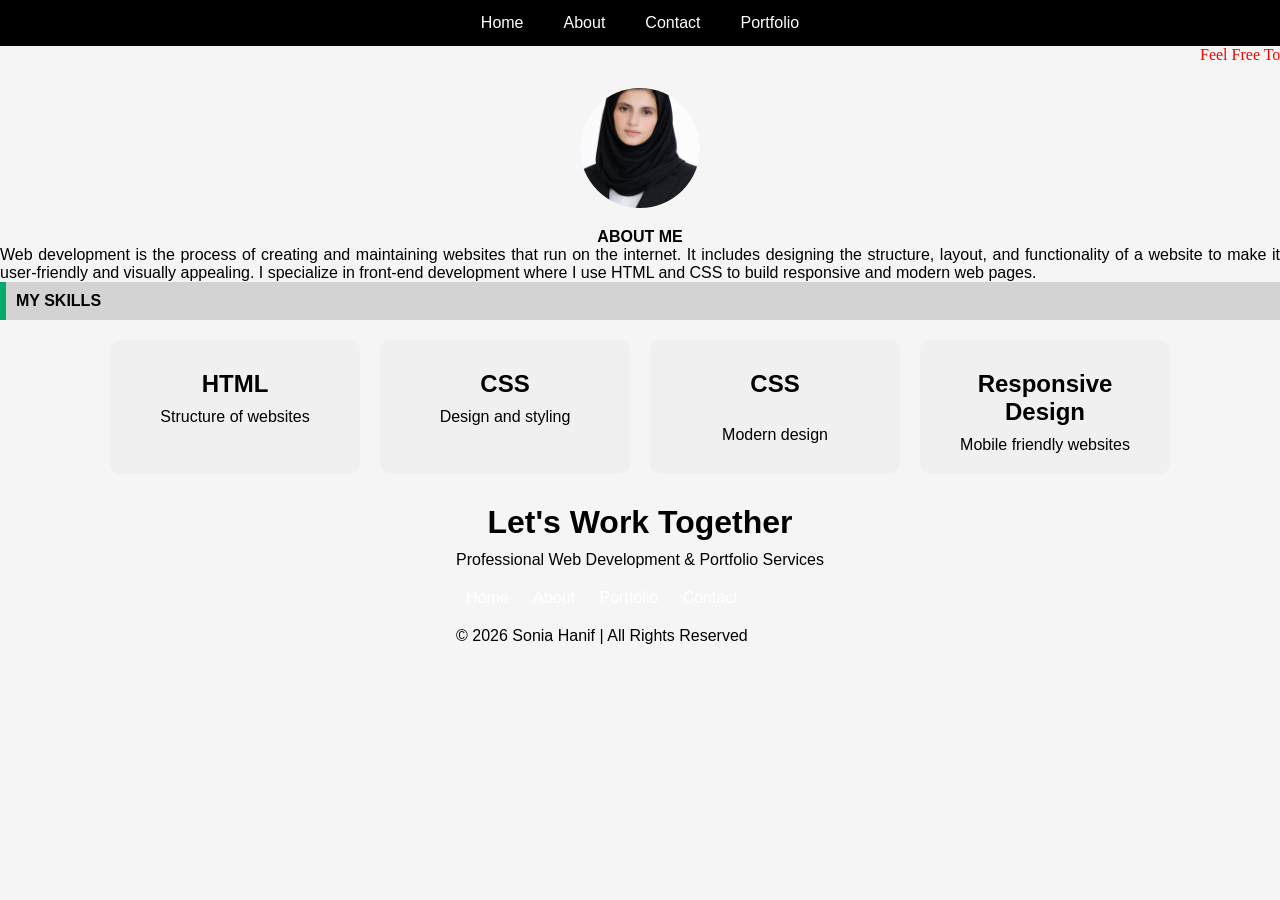
==== about.html @ 3498ffe0 "Update about.html" ====
<!DOCTYPE html>

<html lang="en">
<head>
<meta charset="UTF-8">
<meta name="viewport" content="width=device-width, initial-scale=1.0">
<title>About</title>
<link rel="stylesheet" href="styles.css">

<style>
img.sticky{
    display:block;
    margin:20px auto;
    width:120px;
    height:120px;
    border-radius:50%;
    object-fit:cover;
}

.skills-container{
    display:flex;
    flex-wrap:wrap;
    justify-content:center;
    gap:20px;
    padding:20px;
}

@media(max-width:768px){
    .skills-container{
        flex-direction:column;
        align-items:center;
    }
    .big-footer{
    width:100%;
    background:black;
    color:white;
    padding:60px 20px;
    text-align:center;
}

.footer-content h2{
    margin-bottom:10px;
}

.footer-links{
    margin:20px 0;
}

.footer-links a{
    color:white;
    text-decoration:none;
    margin:0 15px;
}

}
</style>

</head>

<body>

<ul>
<li><a href="index.html">Home</a></li>
<li><a href="about.html">About</a></li>
<li><a href="contact.html">Contact</a></li>
<li><a href="portfolio.html">Portfolio</a></li>
</ul>
 <p style="text-align: justify; font-family:sans serif;color:red;"><marquee>Feel Free To Contact Me----Email:: soniahanifbrw@gmail.com</marquee></p>

<img class="sticky" src="images/6.png" alt="Profile">

<p style="text-align:center;">
<strong>ABOUT ME</strong>
</p>

<p style="text-align:justify;">
Web development is the process of creating and maintaining websites that run on the internet. It includes designing the structure, layout, and functionality of a website to make it user-friendly and visually appealing. I specialize in front-end development where I use HTML and CSS to build responsive and modern web pages.
</p>

<div class="success">
<p><strong>MY SKILLS</strong></p>
</div>

<div class="skills-container">
    
  <div class="box">
    <h3>HTML</h3>
    <p>Structure of websites</p>
  </div>

  <div class="box">
    <h3>CSS</h3>
    <p>Design and styling</p>
  </div>
<div class="box">
    <h3>CSS</h3><br>
    <p>Modern design</p>
  </div>

  <div class="box">
    <h3>Responsive Design</h3>
    <p>Mobile friendly websites</p>
  </div>


<footer class="big-footer">

<div class="footer-content">

<h2>Let's Work Together</h2>

<p>
Professional Web Development & Portfolio Services
</p>

<div class="footer-links">
<a href="index.html">Home</a>
<a href="about.html">About</a>
<a href="portfolio.html">Portfolio</a>
<a href="contact.html">Contact</a>
</div>

<p>© 2026 Sonia Hanif | All Rights Reserved</p>

</div>

</footer>
</body>
<html>
---- styles.css ----
/* =========================
GLOBAL
========================= */

*{
margin:0;
padding:0;
box-sizing:border-box;
}

html,body{
width:100%;
overflow-x:hidden;
font-family:Arial, Helvetica, sans-serif;
background:#f5f5f5;
}

/* =========================
HEADINGS
========================= */

h1,h2,h3{
text-align:center;
color:black;
padding:10px;
}

h1{
font-size:48px;
}

h2{
font-size:32px;
}

h3{
font-size:24px;
}

/* =========================
NAVBAR
========================= */

.navbar{
background:black;
padding:10px;
}

ul{
list-style:none;
background:black;
display:flex;
justify-content:center;
align-items:center;
flex-wrap:wrap;
}

ul li a{
display:block;
color:white;
text-decoration:none;
padding:14px 20px;
transition:.3s;
}

ul li a:hover{
background:green;
}

/* =========================
IMAGES
========================= */

img{
max-width:100%;
height:auto;
}

/* =========================
SLIDER
========================= */

.slideshow-container{
width:100%;
max-width:100%;
position:relative;
margin:auto;
}

.mySlides{
display:none;
}

.mySlides img{
width:100%;
height:400px;
object-fit:cover;
}

.text{
color:red;
font-size:25px;
font-weight:bold;
text-align:center;
padding:10px;
}

.prev,
.next{
cursor:pointer;
position:absolute;
top:50%;
color:red;
font-size:28px;
font-weight:bold;
padding:10px;
}

.next{
right:0;
}

.dot{
height:15px;
width:15px;
background:#bbb;
border-radius:50%;
display:inline-block;
}

.active{
background:#717171;
}

/* =========================
HOME SKILLS SECTION
========================= */

.skills-section{
display:flex;
justify-content:center;
flex-wrap:wrap;
gap:30px;
padding:30px;
text-align:center;
}

.skills-section img{
width:200px;
height:200px;
border-radius:50%;
object-fit:cover;
}

.skills-section p{
width:200px;
}

/* =========================
ABOUT PAGE
========================= */

.skills-container{
display:flex;
justify-content:center;
flex-wrap:wrap;
gap:20px;
padding:20px;
}

.box{
width:250px;
background:#f0f0f0;
padding:20px;
border-radius:10px;
text-align:center;
}

.success{
background:lightgrey;
border-left:6px solid #04AA6D;
padding:10px;
}

/* =========================
PORTFOLIO
========================= */

.gallery{
display:flex;
flex-wrap:wrap;
justify-content:center;
gap:20px;
padding:20px;
}

.gallery-item{
width:280px;
background:white;
border-radius:10px;
overflow:hidden;
box-shadow:0 2px 8px rgba(0,0,0,.15);
}

.gallery-item img{
width:100%;
height:220px;
object-fit:cover;
}

.desc{
text-align:center;
padding:15px;
font-size:20px;
}

/* =========================
CONTACT FORM
========================= */

.contact-box{
width:90%;
max-width:400px;
margin:30px auto;
background:white;
padding:20px;
border-radius:10px;
}

input,
textarea{
width:100%;
padding:12px;
margin-bottom:10px;
border:1px solid #ccc;
border-radius:5px;
}

button{
width:100%;
padding:12px;
background:black;
color:white;
border:none;
cursor:pointer;
}

button:hover

/* =========================
FOOTER
========================= */

.big-footer{
width:100%;
background:black;
color:white;
text-align:center;
padding:40px 20px;
}

.footer-links{
margin:20px 0;
}

.footer-links a{
color:white;
text-decoration:none;
margin:0 10px;
}

.footer-icons{
margin-top:20px;
}

.footer-icons img{
width:25px;
height:25px;
}

/* =========================
MOBILE RESPONSIVE
========================= */

@media screen and (max-width:768px){

```
h1{
    font-size:32px;
}

h2{
    font-size:24px;
}

h3{
    font-size:18px;
}

ul{
    flex-direction:column;
}

ul li{
    width:100%;
    text-align:center;
}

.mySlides img{
    height:220px;
}

.text{
    font-size:18px;
}

.skills-section{
    flex-direction:column;
    align-items:center;
}

.skills-section img{
    width:150px;
    height:150px;
}

.skills-section p{
    width:90%;
}

.skills-container{
    flex-direction:column;
    align-items:center;
}

.gallery-item{
    width:95%;
}

.footer-links a{
    display:block;
    margin:10px 0;
}
```

}
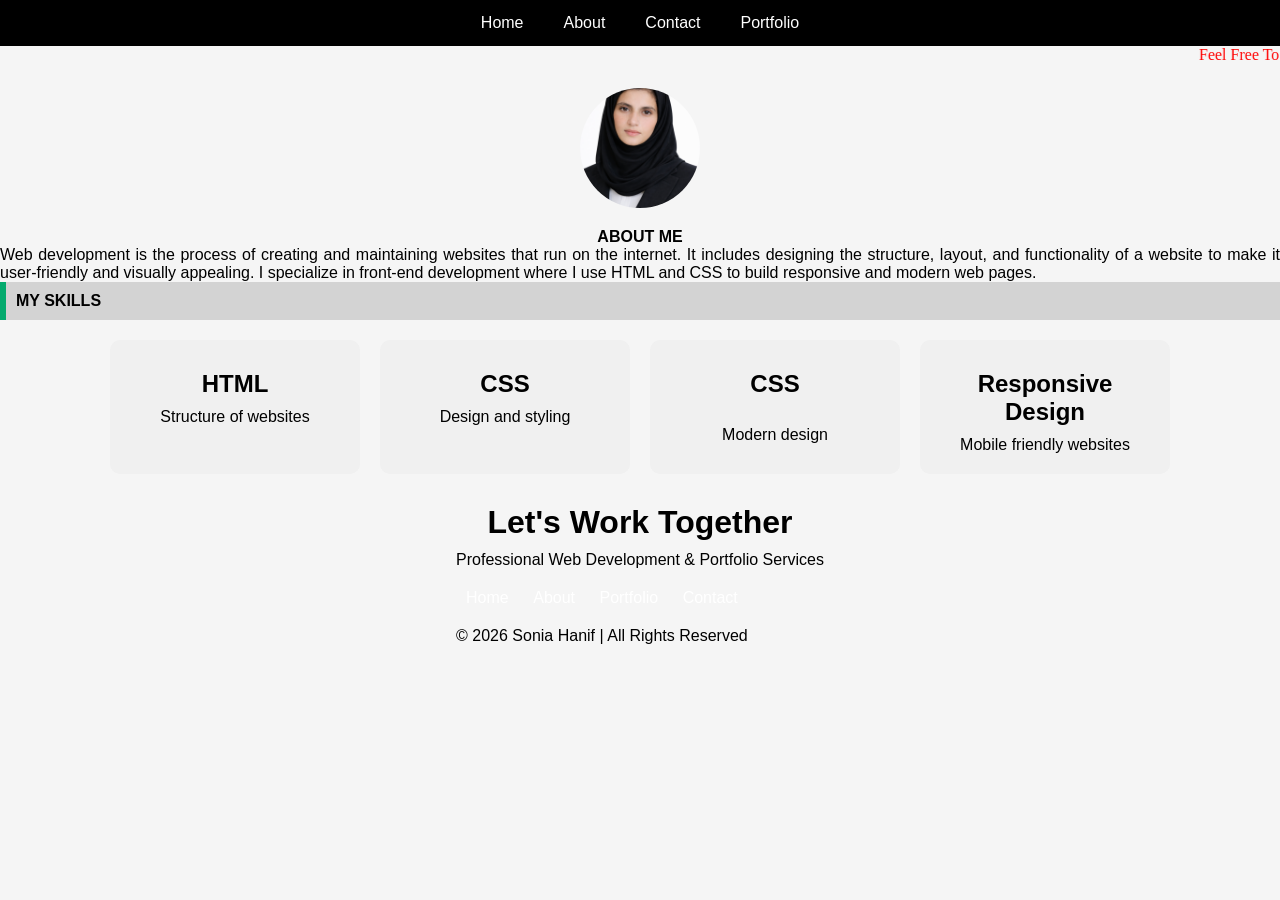
==== commit ad106644: "Update about.html" ====
--- a/about.html
+++ b/about.html
@@ -67,7 +67,7 @@
 </ul>
  <p style="text-align: justify; font-family:sans serif;color:red;"><marquee>Feel Free To Contact Me----Email:: soniahanifbrw@gmail.com</marquee></p>
 
-<img class="sticky" src="images/6.png" alt="Profile">
+<img class="sticky" src="images/6.png" alt="Profile" class="left-img">
 
 <p style="text-align:center;">
 <strong>ABOUT ME</strong>
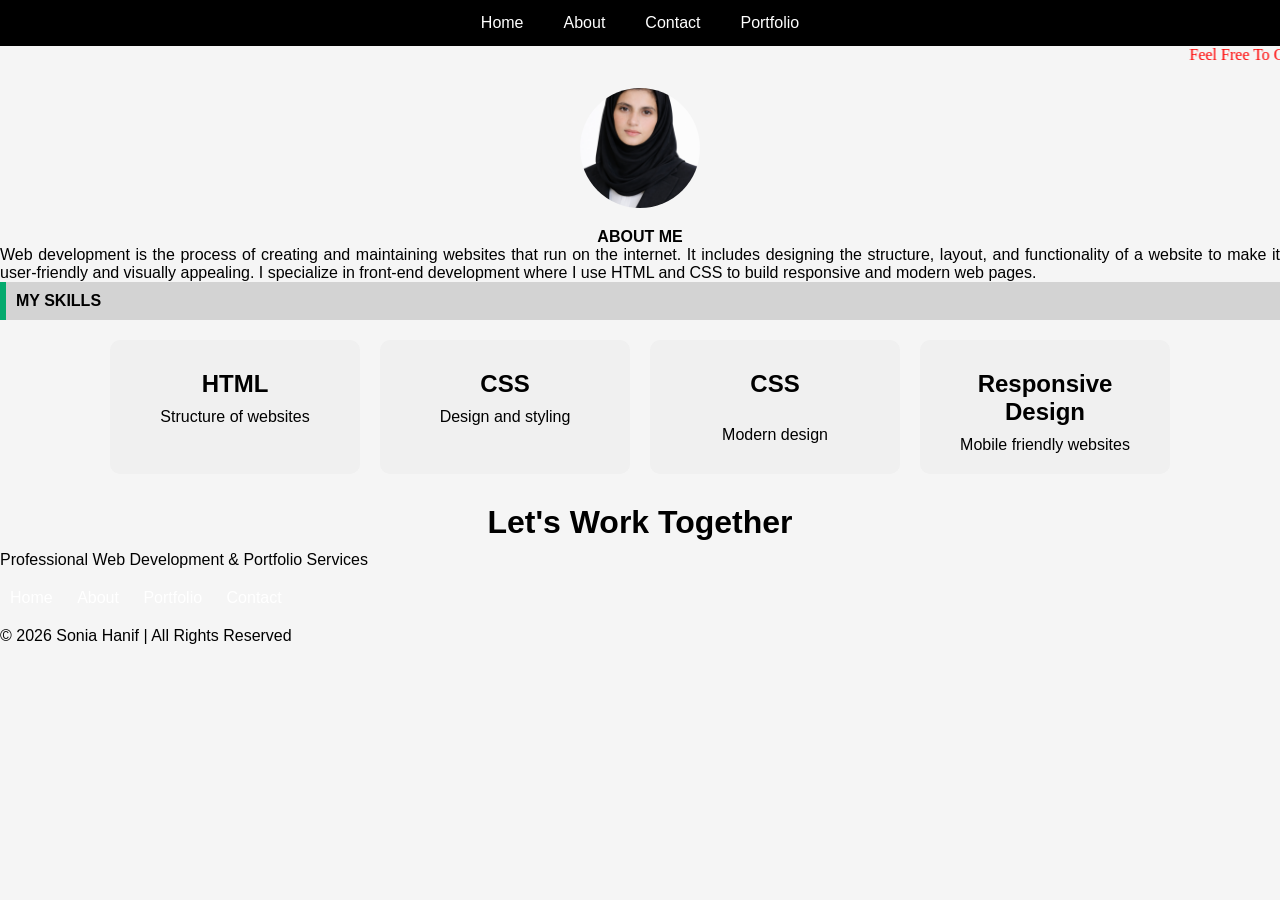
==== commit 34dc8a0b: "Update about.html" ====
--- a/about.html
+++ b/about.html
@@ -102,7 +102,9 @@
     <p>Mobile friendly websites</p>
   </div>
 
+</div> <!-- last box close -->
 
+</div> <!-- skills-container close -->
 <footer class="big-footer">
 
 <div class="footer-content">
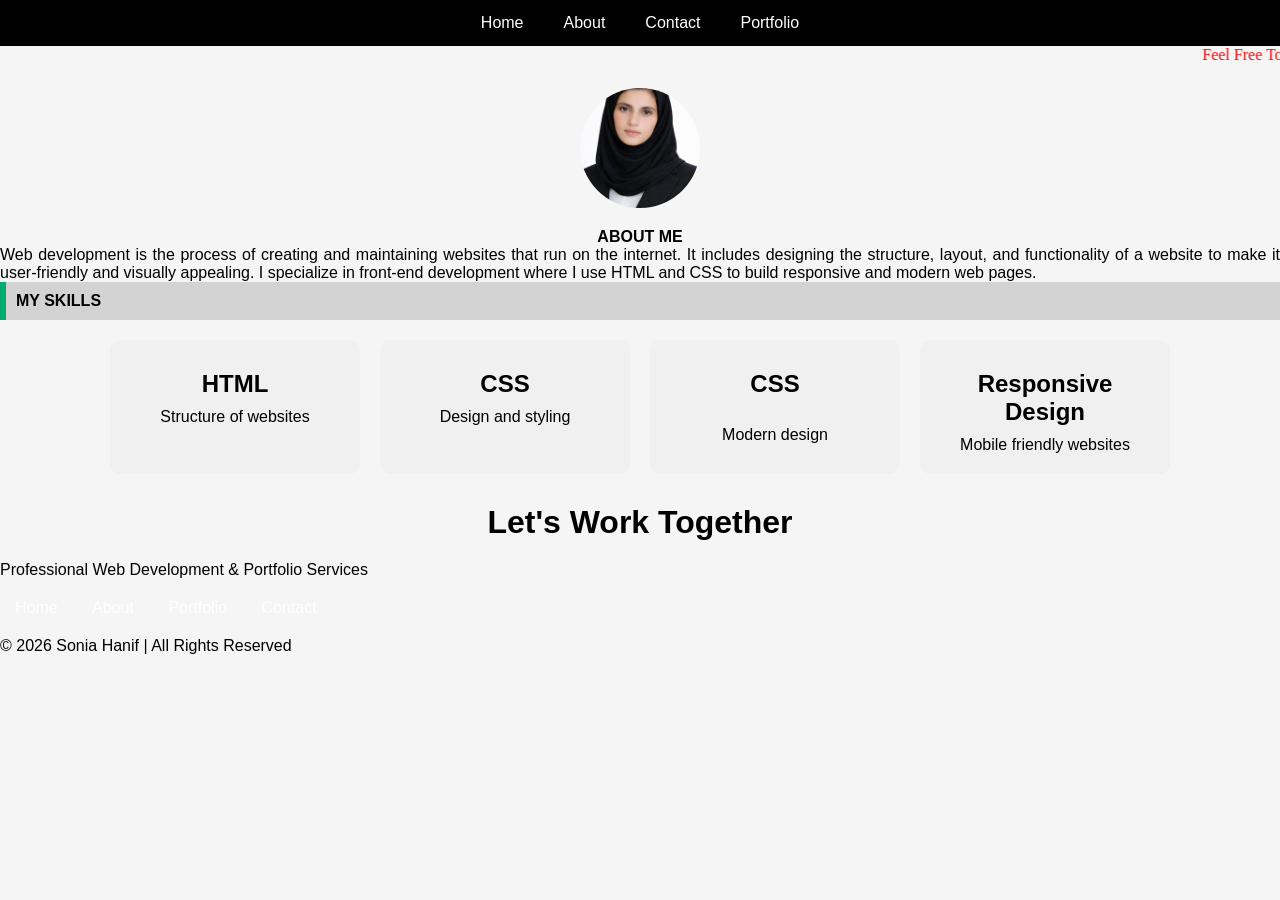
==== commit 3cbdaef9: "Update about.html" ====
--- a/about.html
+++ b/about.html
@@ -25,11 +25,7 @@
     padding:20px;
 }
 
-@media(max-width:768px){
-    .skills-container{
-        flex-direction:column;
-        align-items:center;
-    }
+X    }
     .big-footer{
     width:100%;
     background:black;
@@ -67,8 +63,7 @@
 </ul>
  <p style="text-align: justify; font-family:sans serif;color:red;"><marquee>Feel Free To Contact Me----Email:: soniahanifbrw@gmail.com</marquee></p>
 
-<img class="sticky" src="images/6.png" alt="Profile" class="left-img">
-
+<img src="images/6.png" alt="Profile" class="sticky left-img">
 <p style="text-align:center;">
 <strong>ABOUT ME</strong>
 </p>
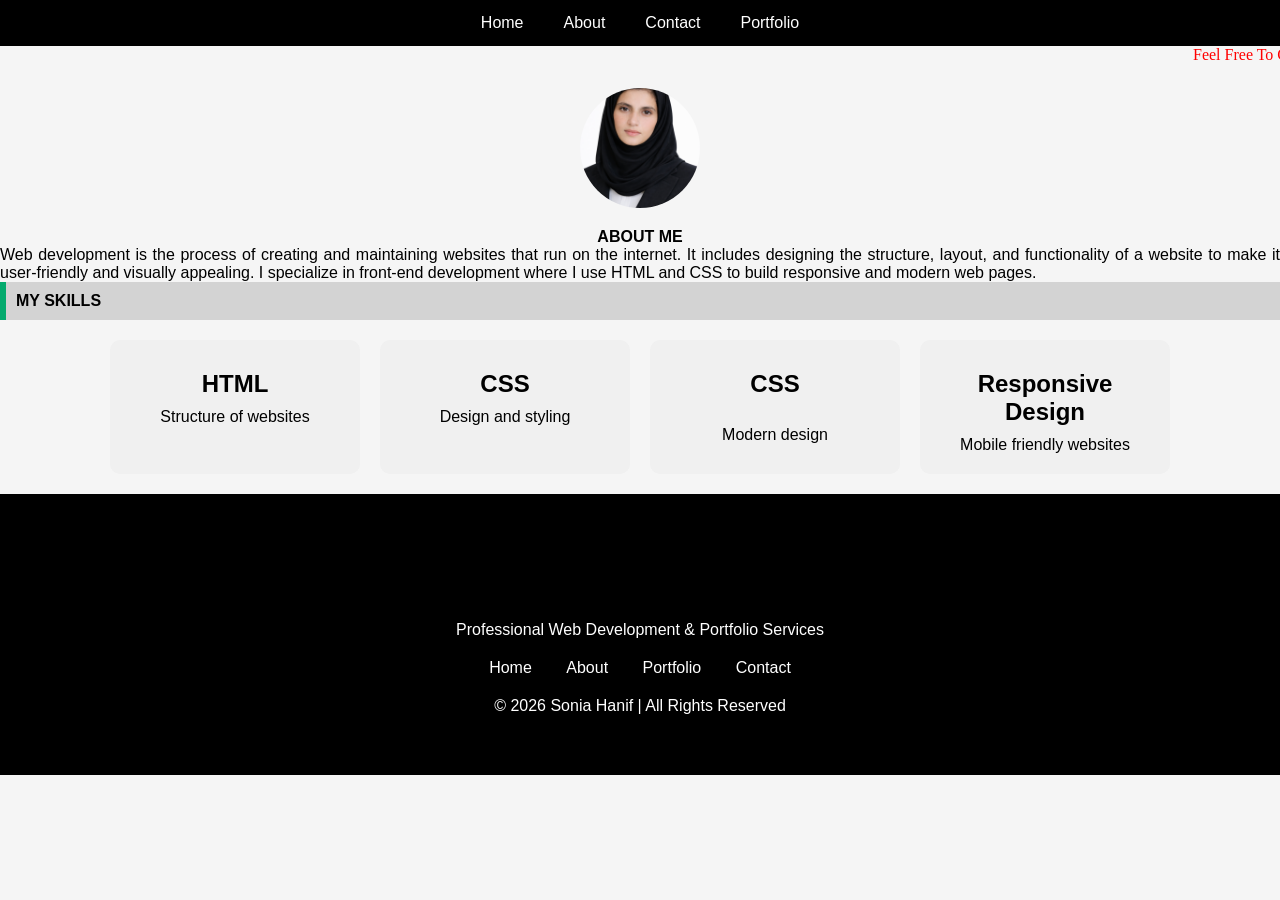
==== commit 7293a5e9: "Update about.html" ====
--- a/about.html
+++ b/about.html
@@ -25,13 +25,12 @@
     padding:20px;
 }
 
-X    }
-    .big-footer{
+.big-footer{
     width:100%;
     background:black;
     color:white;
+    text-align:center;
     padding:60px 20px;
-    text-align:center;
 }
 
 .footer-content h2{
@@ -46,8 +45,6 @@
     color:white;
     text-decoration:none;
     margin:0 15px;
-}
-
 }
 </style>
 
@@ -123,4 +120,4 @@
 
 </footer>
 </body>
-<html>
+</html>
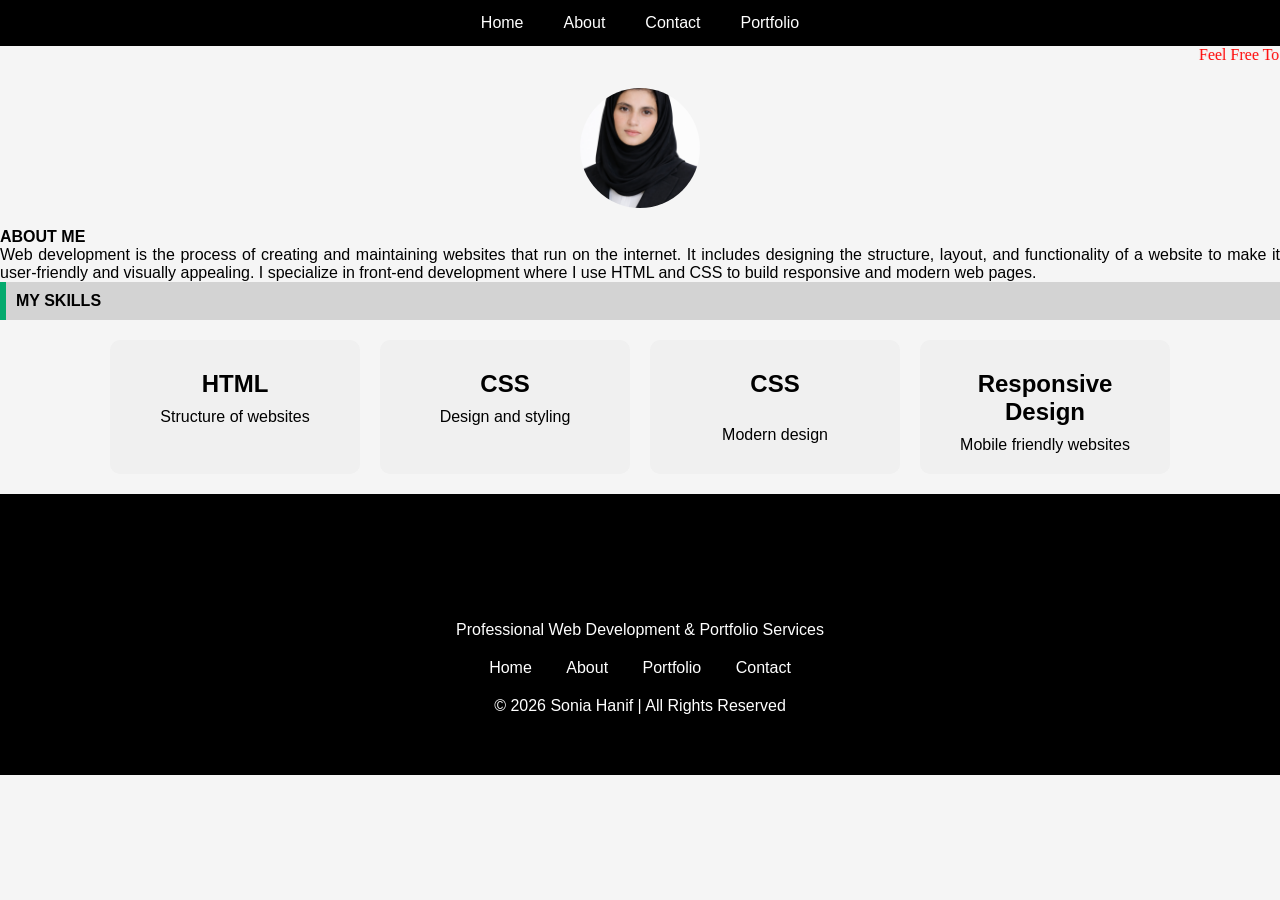
==== commit 8e06dcb9: "Update about.html" ====
--- a/about.html
+++ b/about.html
@@ -60,16 +60,21 @@
 </ul>
  <p style="text-align: justify; font-family:sans serif;color:red;"><marquee>Feel Free To Contact Me----Email:: soniahanifbrw@gmail.com</marquee></p>
 
-<img src="images/6.png" alt="Profile" class="sticky left-img">
-<p style="text-align:center;">
-<strong>ABOUT ME</strong>
-</p>
+<div class="about-section">
+
+<img src="images/6.png" alt="Profile" class="sticky">
+
+<div class="about-text">
+
+<p><strong>ABOUT ME</strong></p>
 
 <p style="text-align:justify;">
 Web development is the process of creating and maintaining websites that run on the internet. It includes designing the structure, layout, and functionality of a website to make it user-friendly and visually appealing. I specialize in front-end development where I use HTML and CSS to build responsive and modern web pages.
 </p>
 
-<div class="success">
+</div>
+
+</div><div class="success">
 <p><strong>MY SKILLS</strong></p>
 </div>
 
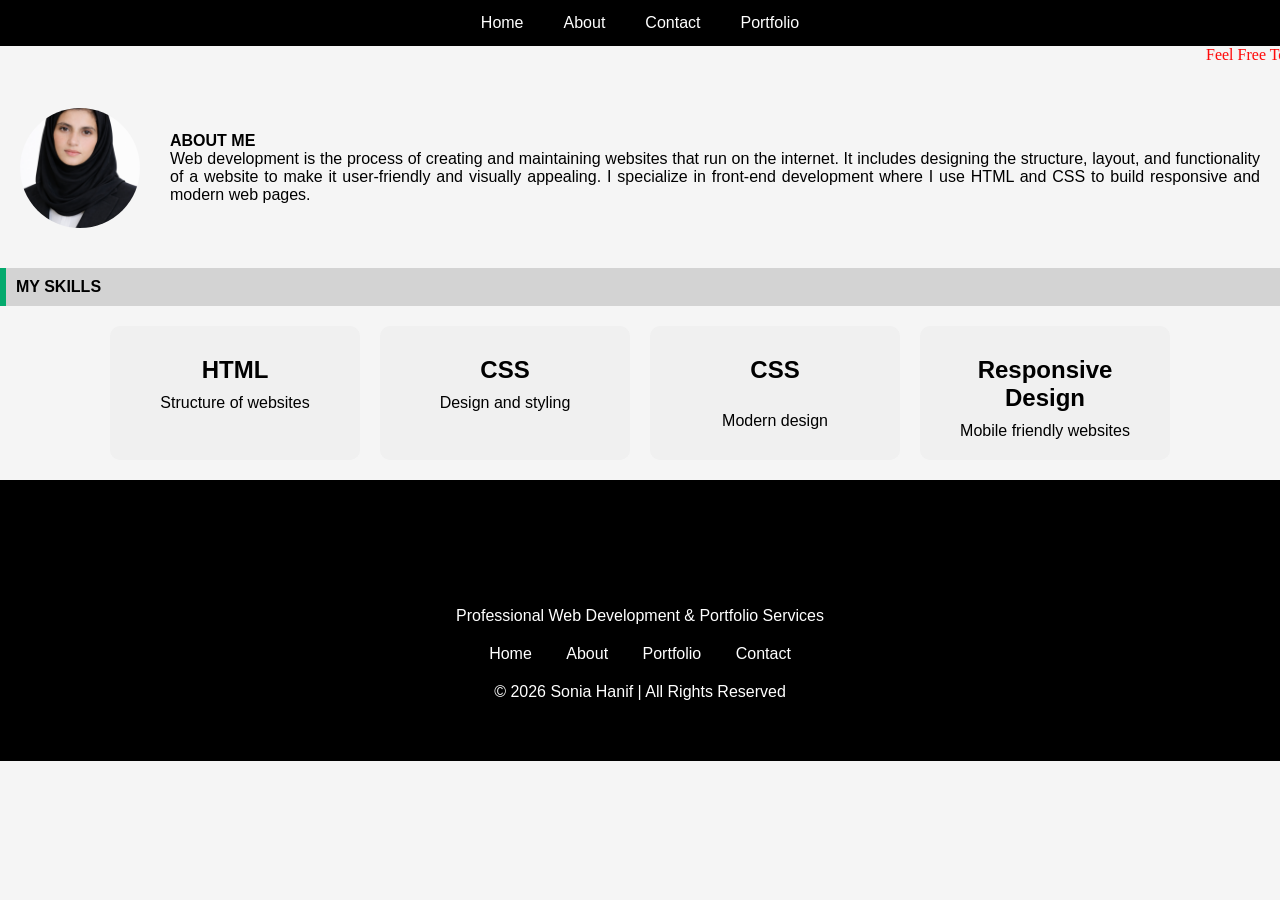
==== commit c22bb4d5: "Update about.html" ====
--- a/about.html
+++ b/about.html
@@ -8,6 +8,31 @@
 <link rel="stylesheet" href="styles.css">
 
 <style>
+    .about-section{
+    display:flex;
+    align-items:center;
+    gap:30px;
+    padding:20px;
+}
+
+.about-text{
+    flex:1;
+}
+
+img.sticky{
+    width:150px;
+    height:150px;
+    border-radius:50%;
+    object-fit:cover;
+    margin:0;
+}
+
+@media(max-width:768px){
+    .about-section{
+        flex-direction:column;
+        text-align:center;
+    }
+}
 img.sticky{
     display:block;
     margin:20px auto;
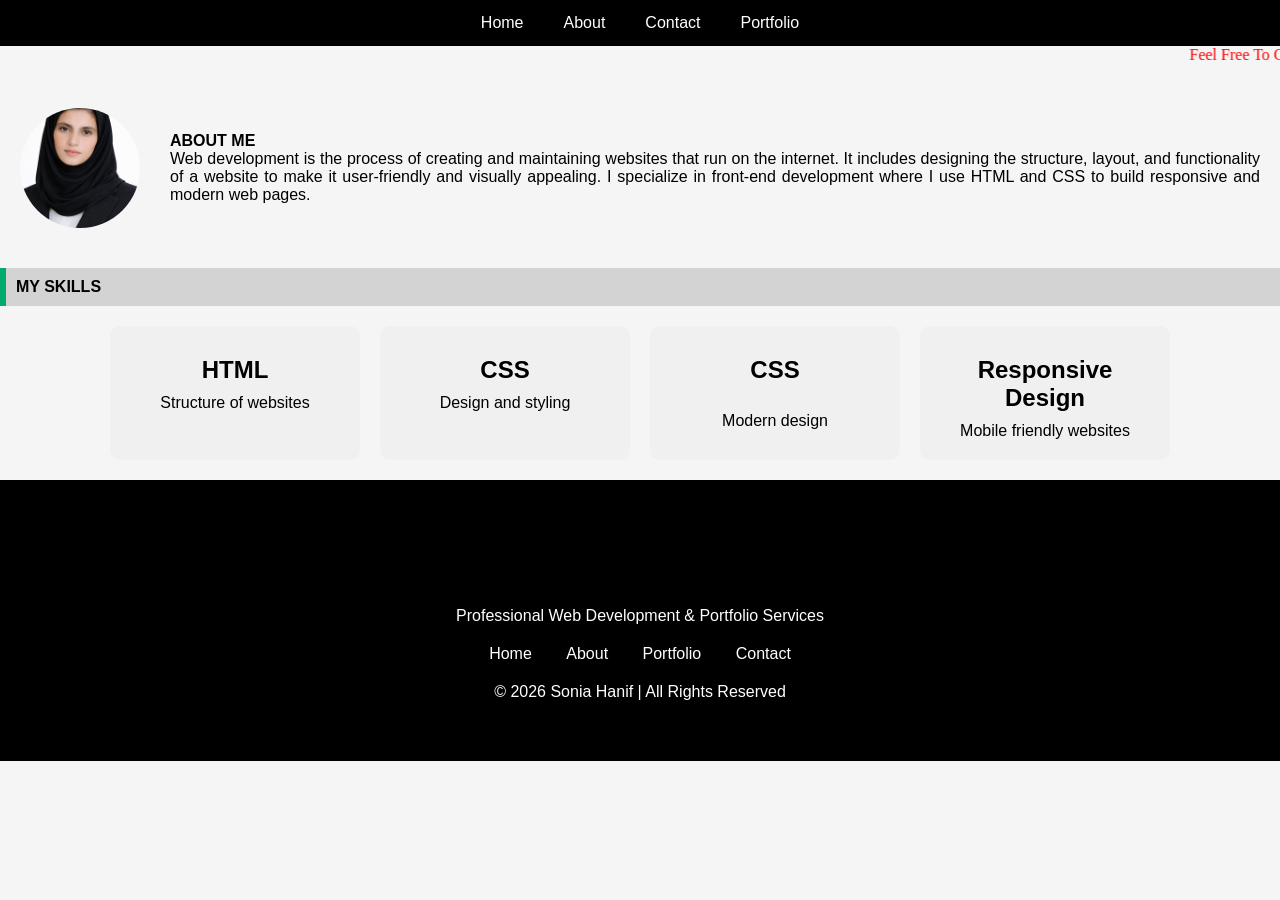
==== commit 8c9d06cb: "Update about.html" ====
--- a/about.html
+++ b/about.html
@@ -38,7 +38,7 @@
     margin:20px auto;
     width:120px;
     height:120px;
-    border-radius:50%;
+    border-radius:100%;
     object-fit:cover;
 }
 
